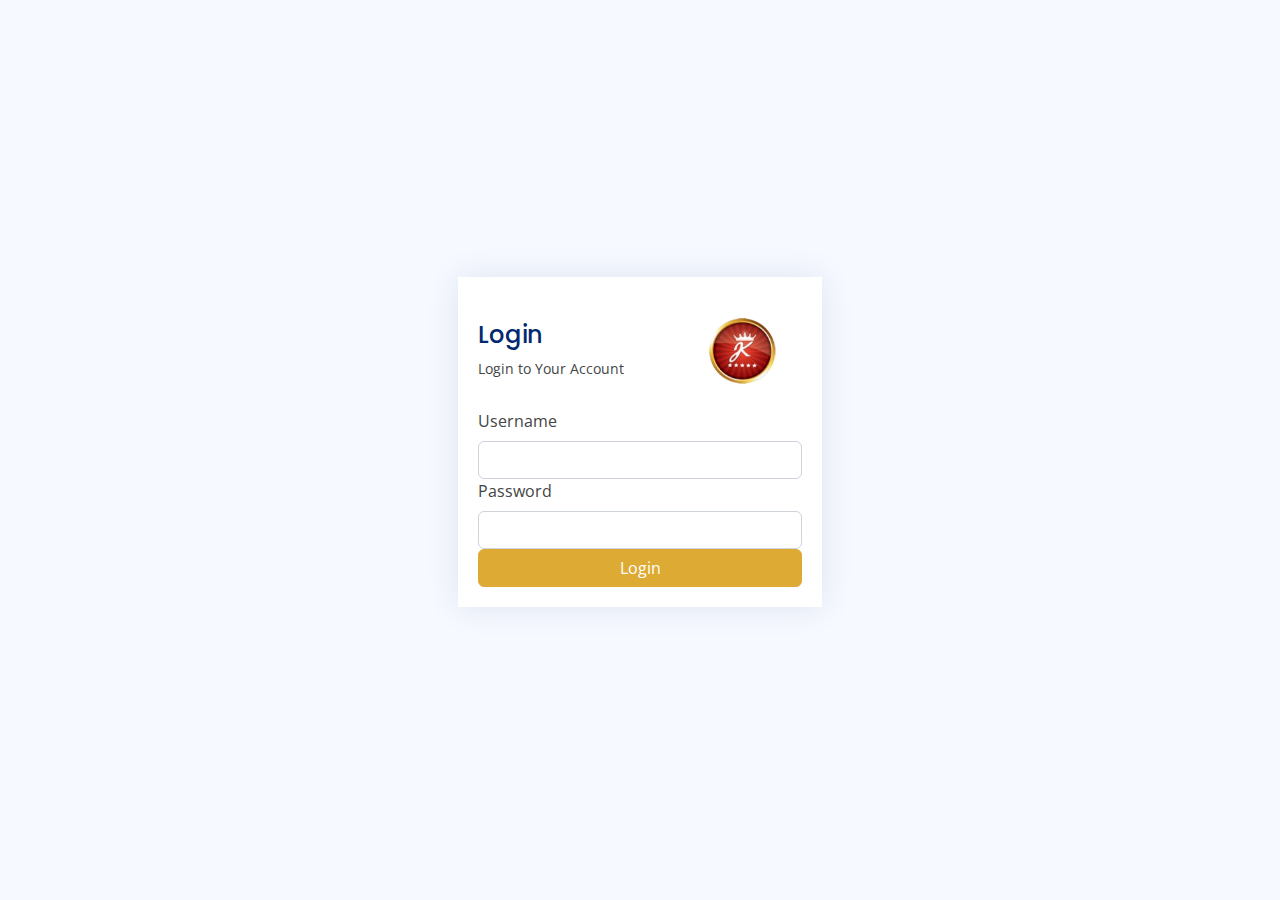
==== index.html @ c0523b3f "rename login" ====
<!DOCTYPE html>
<html lang="en">

<head>
  <meta charset="utf-8">
  <meta content="width=device-width, initial-scale=1.0" name="viewport">

  <title>Login</title>
  <meta content="" name="description">
  <meta content="" name="keywords">

  <!-- Favicons -->
  <link href="assets/img/favicon.png" rel="icon">
  <link href="assets/img/apple-touch-icon.png" rel="apple-touch-icon">

  <!-- Google Fonts -->
  <link href="https://fonts.gstatic.com" rel="preconnect">
  <link href="https://fonts.googleapis.com/css?family=Open+Sans:300,300i,400,400i,600,600i,700,700i|Nunito:300,300i,400,400i,600,600i,700,700i|Poppins:300,300i,400,400i,500,500i,600,600i,700,700i" rel="stylesheet">

  <!-- Vendor CSS Files -->
  <link href="assets/scss/bootstrap.scss" rel="stylesheet">
  <link href="assets/vendor/bootstrap/css/bootstrap.min.css" rel="stylesheet">
  <link href="assets/vendor/bootstrap-icons/bootstrap-icons.css" rel="stylesheet">
  <link href="assets/vendor/boxicons/css/boxicons.min.css" rel="stylesheet">
  <link href="assets/vendor/quill/quill.snow.css" rel="stylesheet">
  <link href="assets/vendor/quill/quill.bubble.css" rel="stylesheet">
  <link href="assets/vendor/remixicon/remixicon.css" rel="stylesheet">
  <link href="assets/vendor/simple-datatables/style.css" rel="stylesheet">

  <!-- Template Main CSS File -->
  <link href="assets/css/style.css" rel="stylesheet">
</head>

<body>

  <main>
    <div class="container">

      <section class="section register min-vh-100 d-flex flex-column align-items-center justify-content-center py-4">
        <div class="container">
          <div class="row justify-content-center">
            <div class="col-lg-4 col-md-6 d-flex flex-column align-items-center justify-content-center">

              <div class="card mb-3">

                <div class="card-body">
                  <div class="row">
                    <div class="col-md-8">
                      <div class="pt-4 pb-2">
                        <h5 class="card-title text-left pb-0 fs-4">Login</h5>
                        <p class="text-right small">Login to Your Account</p>
                      </div>
                    </div>
                    <div class="col-md-4">
                      <div class="pt-4 pb-2">
                        <img class="logo d-flex align-items-center w-auto" height="100px" src="assets/img/logo.png" alt="">
                      </div>

                    </div>
                  </div>


                  <form class="row g-3 needs-validation" novalidate>

                    <div class="col-12">
                      <label for="yourUsername" class="form-label">Username</label>
                      <div class="input-group has-validation">
                        <input type="text" name="username" class="form-control" id="yourUsername" required>
                        <div class="invalid-feedback">Please enter your username.</div>
                      </div>
                    </div>

                    <div class="col-12">
                      <label for="yourPassword" class="form-label">Password</label>
                      <input type="password" name="password" class="form-control" id="yourPassword" required>
                      <div class="invalid-feedback">Please enter your password!</div>
                    </div>
                    <div class="col-12">
                      <button class="btn btn-primary w-100" type="submit">Login</button>
                    </div>
                  </form>

                </div>
              </div>

            </div>
          </div>
        </div>

      </section>

    </div>
  </main><!-- End #main -->

  <a href="#" class="back-to-top d-flex align-items-center justify-content-center"><i class="bi bi-arrow-up-short"></i></a>

  <!-- Vendor JS Files -->
  <script src="assets/vendor/apexcharts/apexcharts.min.js"></script>
  <script src="assets/vendor/bootstrap/js/bootstrap.bundle.min.js"></script>
  <script src="assets/vendor/chart.js/chart.umd.js"></script>
  <script src="assets/vendor/echarts/echarts.min.js"></script>
  <script src="assets/vendor/quill/quill.min.js"></script>
  <script src="assets/vendor/simple-datatables/simple-datatables.js"></script>
  <script src="assets/vendor/tinymce/tinymce.min.js"></script>
  <script src="assets/vendor/php-email-form/validate.js"></script>

  <!-- Template Main JS File -->
  <script src="assets/js/main.js"></script>

</body>

</html>
---- assets/vendor/quill/quill.snow.css ----
/*!
 * Quill Editor v1.3.7
 * https://quilljs.com/
 * Copyright (c) 2014, Jason Chen
 * Copyright (c) 2013, salesforce.com
 */
.ql-container {
  box-sizing: border-box;
  font-family: Helvetica, Arial, sans-serif;
  font-size: 13px;
  height: 100%;
  margin: 0px;
  position: relative;
}
.ql-container.ql-disabled .ql-tooltip {
  visibility: hidden;
}
.ql-container.ql-disabled .ql-editor ul[data-checked] > li::before {
  pointer-events: none;
}
.ql-clipboard {
  left: -100000px;
  height: 1px;
  overflow-y: hidden;
  position: absolute;
  top: 50%;
}
.ql-clipboard p {
  margin: 0;
  padding: 0;
}
.ql-editor {
  box-sizing: border-box;
  line-height: 1.42;
  height: 100%;
  outline: none;
  overflow-y: auto;
  padding: 12px 15px;
  tab-size: 4;
  -moz-tab-size: 4;
  text-align: left;
  white-space: pre-wrap;
  word-wrap: break-word;
}
.ql-editor > * {
  cursor: text;
}
.ql-editor p,
.ql-editor ol,
.ql-editor ul,
.ql-editor pre,
.ql-editor blockquote,
.ql-editor h1,
.ql-editor h2,
.ql-editor h3,
.ql-editor h4,
.ql-editor h5,
.ql-editor h6 {
  margin: 0;
  padding: 0;
  counter-reset: list-1 list-2 list-3 list-4 list-5 list-6 list-7 list-8 list-9;
}
.ql-editor ol,
.ql-editor ul {
  padding-left: 1.5em;
}
.ql-editor ol > li,
.ql-editor ul > li {
  list-style-type: none;
}
.ql-editor ul > li::before {
  content: '\2022';
}
.ql-editor ul[data-checked=true],
.ql-editor ul[data-checked=false] {
  pointer-events: none;
}
.ql-editor ul[data-checked=true] > li *,
.ql-editor ul[data-checked=false] > li * {
  pointer-events: all;
}
.ql-editor ul[data-checked=true] > li::before,
.ql-editor ul[data-checked=false] > li::before {
  color: #777;
  cursor: pointer;
  pointer-events: all;
}
.ql-editor ul[data-checked=true] > li::before {
  content: '\2611';
}
.ql-editor ul[data-checked=false] > li::before {
  content: '\2610';
}
.ql-editor li::before {
  display: inline-block;
  white-space: nowrap;
  width: 1.2em;
}
.ql-editor li:not(.ql-direction-rtl)::before {
  margin-left: -1.5em;
  margin-right: 0.3em;
  text-align: right;
}
.ql-editor li.ql-direction-rtl::before {
  margin-left: 0.3em;
  margin-right: -1.5em;
}
.ql-editor ol li:not(.ql-direction-rtl),
.ql-editor ul li:not(.ql-direction-rtl) {
  padding-left: 1.5em;
}
.ql-editor ol li.ql-direction-rtl,
.ql-editor ul li.ql-direction-rtl {
  padding-right: 1.5em;
}
.ql-editor ol li {
  counter-reset: list-1 list-2 list-3 list-4 list-5 list-6 list-7 list-8 list-9;
  counter-increment: list-0;
}
.ql-editor ol li:before {
  content: counter(list-0, decimal) '. ';
}
.ql-editor ol li.ql-indent-1 {
  counter-increment: list-1;
}
.ql-editor ol li.ql-indent-1:before {
  content: counter(list-1, lower-alpha) '. ';
}
.ql-editor ol li.ql-indent-1 {
  counter-reset: list-2 list-3 list-4 list-5 list-6 list-7 list-8 list-9;
}
.ql-editor ol li.ql-indent-2 {
  counter-increment: list-2;
}
.ql-editor ol li.ql-indent-2:before {
  content: counter(list-2, lower-roman) '. ';
}
.ql-editor ol li.ql-indent-2 {
  counter-reset: list-3 list-4 list-5 list-6 list-7 list-8 list-9;
}
.ql-editor ol li.ql-indent-3 {
  counter-increment: list-3;
}
.ql-editor ol li.ql-indent-3:before {
  content: counter(list-3, decimal) '. ';
}
.ql-editor ol li.ql-indent-3 {
  counter-reset: list-4 list-5 list-6 list-7 list-8 list-9;
}
.ql-editor ol li.ql-indent-4 {
  counter-increment: list-4;
}
.ql-editor ol li.ql-indent-4:before {
  content: counter(list-4, lower-alpha) '. ';
}
.ql-editor ol li.ql-indent-4 {
  counter-reset: list-5 list-6 list-7 list-8 list-9;
}
.ql-editor ol li.ql-indent-5 {
  counter-increment: list-5;
}
.ql-editor ol li.ql-indent-5:before {
  content: counter(list-5, lower-roman) '. ';
}
.ql-editor ol li.ql-indent-5 {
  counter-reset: list-6 list-7 list-8 list-9;
}
.ql-editor ol li.ql-indent-6 {
  counter-increment: list-6;
}
.ql-editor ol li.ql-indent-6:before {
  content: counter(list-6, decimal) '. ';
}
.ql-editor ol li.ql-indent-6 {
  counter-reset: list-7 list-8 list-9;
}
.ql-editor ol li.ql-indent-7 {
  counter-increment: list-7;
}
.ql-editor ol li.ql-indent-7:before {
  content: counter(list-7, lower-alpha) '. ';
}
.ql-editor ol li.ql-indent-7 {
  counter-reset: list-8 list-9;
}
.ql-editor ol li.ql-indent-8 {
  counter-increment: list-8;
}
.ql-editor ol li.ql-indent-8:before {
  content: counter(list-8, lower-roman) '. ';
}
.ql-editor ol li.ql-indent-8 {
  counter-reset: list-9;
}
.ql-editor ol li.ql-indent-9 {
  counter-increment: list-9;
}
.ql-editor ol li.ql-indent-9:before {
  content: counter(list-9, decimal) '. ';
}
.ql-editor .ql-indent-1:not(.ql-direction-rtl) {
  padding-left: 3em;
}
.ql-editor li.ql-indent-1:not(.ql-direction-rtl) {
  padding-left: 4.5em;
}
.ql-editor .ql-indent-1.ql-direction-rtl.ql-align-right {
  padding-right: 3em;
}
.ql-editor li.ql-indent-1.ql-direction-rtl.ql-align-right {
  padding-right: 4.5em;
}
.ql-editor .ql-indent-2:not(.ql-direction-rtl) {
  padding-left: 6em;
}
.ql-editor li.ql-indent-2:not(.ql-direction-rtl) {
  padding-left: 7.5em;
}
.ql-editor .ql-indent-2.ql-direction-rtl.ql-align-right {
  padding-right: 6em;
}
.ql-editor li.ql-indent-2.ql-direction-rtl.ql-align-right {
  padding-right: 7.5em;
}
.ql-editor .ql-indent-3:not(.ql-direction-rtl) {
  padding-left: 9em;
}
.ql-editor li.ql-indent-3:not(.ql-direction-rtl) {
  padding-left: 10.5em;
}
.ql-editor .ql-indent-3.ql-direction-rtl.ql-align-right {
  padding-right: 9em;
}
.ql-editor li.ql-indent-3.ql-direction-rtl.ql-align-right {
  padding-right: 10.5em;
}
.ql-editor .ql-indent-4:not(.ql-direction-rtl) {
  padding-left: 12em;
}
.ql-editor li.ql-indent-4:not(.ql-direction-rtl) {
  padding-left: 13.5em;
}
.ql-editor .ql-indent-4.ql-direction-rtl.ql-align-right {
  padding-right: 12em;
}
.ql-editor li.ql-indent-4.ql-direction-rtl.ql-align-right {
  padding-right: 13.5em;
}
.ql-editor .ql-indent-5:not(.ql-direction-rtl) {
  padding-left: 15em;
}
.ql-editor li.ql-indent-5:not(.ql-direction-rtl) {
  padding-left: 16.5em;
}
.ql-editor .ql-indent-5.ql-direction-rtl.ql-align-right {
  padding-right: 15em;
}
.ql-editor li.ql-indent-5.ql-direction-rtl.ql-align-right {
  padding-right: 16.5em;
}
.ql-editor .ql-indent-6:not(.ql-direction-rtl) {
  padding-left: 18em;
}
.ql-editor li.ql-indent-6:not(.ql-direction-rtl) {
  padding-left: 19.5em;
}
.ql-editor .ql-indent-6.ql-direction-rtl.ql-align-right {
  padding-right: 18em;
}
.ql-editor li.ql-indent-6.ql-direction-rtl.ql-align-right {
  padding-right: 19.5em;
}
.ql-editor .ql-indent-7:not(.ql-direction-rtl) {
  padding-left: 21em;
}
.ql-editor li.ql-indent-7:not(.ql-direction-rtl) {
  padding-left: 22.5em;
}
.ql-editor .ql-indent-7.ql-direction-rtl.ql-align-right {
  padding-right: 21em;
}
.ql-editor li.ql-indent-7.ql-direction-rtl.ql-align-right {
  padding-right: 22.5em;
}
.ql-editor .ql-indent-8:not(.ql-direction-rtl) {
  padding-left: 24em;
}
.ql-editor li.ql-indent-8:not(.ql-direction-rtl) {
  padding-left: 25.5em;
}
.ql-editor .ql-indent-8.ql-direction-rtl.ql-align-right {
  padding-right: 24em;
}
.ql-editor li.ql-indent-8.ql-direction-rtl.ql-align-right {
  padding-right: 25.5em;
}
.ql-editor .ql-indent-9:not(.ql-direction-rtl) {
  padding-left: 27em;
}
.ql-editor li.ql-indent-9:not(.ql-direction-rtl) {
  padding-left: 28.5em;
}
.ql-editor .ql-indent-9.ql-direction-rtl.ql-align-right {
  padding-right: 27em;
}
.ql-editor li.ql-indent-9.ql-direction-rtl.ql-align-right {
  padding-right: 28.5em;
}
.ql-editor .ql-video {
  display: block;
  max-width: 100%;
}
.ql-editor .ql-video.ql-align-center {
  margin: 0 auto;
}
.ql-editor .ql-video.ql-align-right {
  margin: 0 0 0 auto;
}
.ql-editor .ql-bg-black {
  background-color: #000;
}
.ql-editor .ql-bg-red {
  background-color: #e60000;
}
.ql-editor .ql-bg-orange {
  background-color: #f90;
}
.ql-editor .ql-bg-yellow {
  background-color: #ff0;
}
.ql-editor .ql-bg-green {
  background-color: #008a00;
}
.ql-editor .ql-bg-blue {
  background-color: #06c;
}
.ql-editor .ql-bg-purple {
  background-color: #93f;
}
.ql-editor .ql-color-white {
  color: #fff;
}
.ql-editor .ql-color-red {
  color: #e60000;
}
.ql-editor .ql-color-orange {
  color: #f90;
}
.ql-editor .ql-color-yellow {
  color: #ff0;
}
.ql-editor .ql-color-green {
  color: #008a00;
}
.ql-editor .ql-color-blue {
  color: #06c;
}
.ql-editor .ql-color-purple {
  color: #93f;
}
.ql-editor .ql-font-serif {
  font-family: Georgia, Times New Roman, serif;
}
.ql-editor .ql-font-monospace {
  font-family: Monaco, Courier New, monospace;
}
.ql-editor .ql-size-small {
  font-size: 0.75em;
}
.ql-editor .ql-size-large {
  font-size: 1.5em;
}
.ql-editor .ql-size-huge {
  font-size: 2.5em;
}
.ql-editor .ql-direction-rtl {
  direction: rtl;
  text-align: inherit;
}
.ql-editor .ql-align-center {
  text-align: center;
}
.ql-editor .ql-align-justify {
  text-align: justify;
}
.ql-editor .ql-align-right {
  text-align: right;
}
.ql-editor.ql-blank::before {
  color: rgba(0,0,0,0.6);
  content: attr(data-placeholder);
  font-style: italic;
  left: 15px;
  pointer-events: none;
  position: absolute;
  right: 15px;
}
.ql-snow.ql-toolbar:after,
.ql-snow .ql-toolbar:after {
  clear: both;
  content: '';
  display: table;
}
.ql-snow.ql-toolbar button,
.ql-snow .ql-toolbar button {
  background: none;
  border: none;
  cursor: pointer;
  display: inline-block;
  float: left;
  height: 24px;
  padding: 3px 5px;
  width: 28px;
}
.ql-snow.ql-toolbar button svg,
.ql-snow .ql-toolbar button svg {
  float: left;
  height: 100%;
}
.ql-snow.ql-toolbar button:active:hover,
.ql-snow .ql-toolbar button:active:hover {
  outline: none;
}
.ql-snow.ql-toolbar input.ql-image[type=file],
.ql-snow .ql-toolbar input.ql-image[type=file] {
  display: none;
}
.ql-snow.ql-toolbar button:hover,
.ql-snow .ql-toolbar button:hover,
.ql-snow.ql-toolbar button:focus,
.ql-snow .ql-toolbar button:focus,
.ql-snow.ql-toolbar button.ql-active,
.ql-snow .ql-toolbar button.ql-active,
.ql-snow.ql-toolbar .ql-picker-label:hover,
.ql-snow .ql-toolbar .ql-picker-label:hover,
.ql-snow.ql-toolbar .ql-picker-label.ql-active,
.ql-snow .ql-toolbar .ql-picker-label.ql-active,
.ql-snow.ql-toolbar .ql-picker-item:hover,
.ql-snow .ql-toolbar .ql-picker-item:hover,
.ql-snow.ql-toolbar .ql-picker-item.ql-selected,
.ql-snow .ql-toolbar .ql-picker-item.ql-selected {
  color: #06c;
}
.ql-snow.ql-toolbar button:hover .ql-fill,
.ql-snow .ql-toolbar button:hover .ql-fill,
.ql-snow.ql-toolbar button:focus .ql-fill,
.ql-snow .ql-toolbar button:focus .ql-fill,
.ql-snow.ql-toolbar button.ql-active .ql-fill,
.ql-snow .ql-toolbar button.ql-active .ql-fill,
.ql-snow.ql-toolbar .ql-picker-label:hover .ql-fill,
.ql-snow .ql-toolbar .ql-picker-label:hover .ql-fill,
.ql-snow.ql-toolbar .ql-picker-label.ql-active .ql-fill,
.ql-snow .ql-toolbar .ql-picker-label.ql-active .ql-fill,
.ql-snow.ql-toolbar .ql-picker-item:hover .ql-fill,
.ql-snow .ql-toolbar .ql-picker-item:hover .ql-fill,
.ql-snow.ql-toolbar .ql-picker-item.ql-selected .ql-fill,
.ql-snow .ql-toolbar .ql-picker-item.ql-selected .ql-fill,
.ql-snow.ql-toolbar button:hover .ql-stroke.ql-fill,
.ql-snow .ql-toolbar button:hover .ql-stroke.ql-fill,
.ql-snow.ql-toolbar button:focus .ql-stroke.ql-fill,
.ql-snow .ql-toolbar button:focus .ql-stroke.ql-fill,
.ql-snow.ql-toolbar button.ql-active .ql-stroke.ql-fill,
.ql-snow .ql-toolbar button.ql-active .ql-stroke.ql-fill,
.ql-snow.ql-toolbar .ql-picker-label:hover .ql-stroke.ql-fill,
.ql-snow .ql-toolbar .ql-picker-label:hover .ql-stroke.ql-fill,
.ql-snow.ql-toolbar .ql-picker-label.ql-active .ql-stroke.ql-fill,
.ql-snow .ql-toolbar .ql-picker-label.ql-active .ql-stroke.ql-fill,
.ql-snow.ql-toolbar .ql-picker-item:hover .ql-stroke.ql-fill,
.ql-snow .ql-toolbar .ql-picker-item:hover .ql-stroke.ql-fill,
.ql-snow.ql-toolbar .ql-picker-item.ql-selected .ql-stroke.ql-fill,
.ql-snow .ql-toolbar .ql-picker-item.ql-selected .ql-stroke.ql-fill {
  fill: #06c;
}
.ql-snow.ql-toolbar button:hover .ql-stroke,
.ql-snow .ql-toolbar button:hover .ql-stroke,
.ql-snow.ql-toolbar button:focus .ql-stroke,
.ql-snow .ql-toolbar button:focus .ql-stroke,
.ql-snow.ql-toolbar button.ql-active .ql-stroke,
.ql-snow .ql-toolbar button.ql-active .ql-stroke,
.ql-snow.ql-toolbar .ql-picker-label:hover .ql-stroke,
.ql-snow .ql-toolbar .ql-picker-label:hover .ql-stroke,
.ql-snow.ql-toolbar .ql-picker-label.ql-active .ql-stroke,
.ql-snow .ql-toolbar .ql-picker-label.ql-active .ql-stroke,
.ql-snow.ql-toolbar .ql-picker-item:hover .ql-stroke,
.ql-snow .ql-toolbar .ql-picker-item:hover .ql-stroke,
.ql-snow.ql-toolbar .ql-picker-item.ql-selected .ql-stroke,
.ql-snow .ql-toolbar .ql-picker-item.ql-selected .ql-stroke,
.ql-snow.ql-toolbar button:hover .ql-stroke-miter,
.ql-snow .ql-toolbar button:hover .ql-stroke-miter,
.ql-snow.ql-toolbar button:focus .ql-stroke-miter,
.ql-snow .ql-toolbar button:focus .ql-stroke-miter,
.ql-snow.ql-toolbar button.ql-active .ql-stroke-miter,
.ql-snow .ql-toolbar button.ql-active .ql-stroke-miter,
.ql-snow.ql-toolbar .ql-picker-label:hover .ql-stroke-miter,
.ql-snow .ql-toolbar .ql-picker-label:hover .ql-stroke-miter,
.ql-snow.ql-toolbar .ql-picker-label.ql-active .ql-stroke-miter,
.ql-snow .ql-toolbar .ql-picker-label.ql-active .ql-stroke-miter,
.ql-snow.ql-toolbar .ql-picker-item:hover .ql-stroke-miter,
.ql-snow .ql-toolbar .ql-picker-item:hover .ql-stroke-miter,
.ql-snow.ql-toolbar .ql-picker-item.ql-selected .ql-stroke-miter,
.ql-snow .ql-toolbar .ql-picker-item.ql-selected .ql-stroke-miter {
  stroke: #06c;
}
@media (pointer: coarse) {
  .ql-snow.ql-toolbar button:hover:not(.ql-active),
  .ql-snow .ql-toolbar button:hover:not(.ql-active) {
    color: #444;
  }
  .ql-snow.ql-toolbar button:hover:not(.ql-active) .ql-fill,
  .ql-snow .ql-toolbar button:hover:not(.ql-active) .ql-fill,
  .ql-snow.ql-toolbar button:hover:not(.ql-active) .ql-stroke.ql-fill,
  .ql-snow .ql-toolbar button:hover:not(.ql-active) .ql-stroke.ql-fill {
    fill: #444;
  }
  .ql-snow.ql-toolbar button:hover:not(.ql-active) .ql-stroke,
  .ql-snow .ql-toolbar button:hover:not(.ql-active) .ql-stroke,
  .ql-snow.ql-toolbar button:hover:not(.ql-active) .ql-stroke-miter,
  .ql-snow .ql-toolbar button:hover:not(.ql-active) .ql-stroke-miter {
    stroke: #444;
  }
}
.ql-snow {
  box-sizing: border-box;
}
.ql-snow * {
  box-sizing: border-box;
}
.ql-snow .ql-hidden {
  display: none;
}
.ql-snow .ql-out-bottom,
.ql-snow .ql-out-top {
  visibility: hidden;
}
.ql-snow .ql-tooltip {
  position: absolute;
  transform: translateY(10px);
}
.ql-snow .ql-tooltip a {
  cursor: pointer;
  text-decoration: none;
}
.ql-snow .ql-tooltip.ql-flip {
  transform: translateY(-10px);
}
.ql-snow .ql-formats {
  display: inline-block;
  vertical-align: middle;
}
.ql-snow .ql-formats:after {
  clear: both;
  content: '';
  display: table;
}
.ql-snow .ql-stroke {
  fill: none;
  stroke: #444;
  stroke-linecap: round;
  stroke-linejoin: round;
  stroke-width: 2;
}
.ql-snow .ql-stroke-miter {
  fill: none;
  stroke: #444;
  stroke-miterlimit: 10;
  stroke-width: 2;
}
.ql-snow .ql-fill,
.ql-snow .ql-stroke.ql-fill {
  fill: #444;
}
.ql-snow .ql-empty {
  fill: none;
}
.ql-snow .ql-even {
  fill-rule: evenodd;
}
.ql-snow .ql-thin,
.ql-snow .ql-stroke.ql-thin {
  stroke-width: 1;
}
.ql-snow .ql-transparent {
  opacity: 0.4;
}
.ql-snow .ql-direction svg:last-child {
  display: none;
}
.ql-snow .ql-direction.ql-active svg:last-child {
  display: inline;
}
.ql-snow .ql-direction.ql-active svg:first-child {
  display: none;
}
.ql-snow .ql-editor h1 {
  font-size: 2em;
}
.ql-snow .ql-editor h2 {
  font-size: 1.5em;
}
.ql-snow .ql-editor h3 {
  font-size: 1.17em;
}
.ql-snow .ql-editor h4 {
  font-size: 1em;
}
.ql-snow .ql-editor h5 {
  font-size: 0.83em;
}
.ql-snow .ql-editor h6 {
  font-size: 0.67em;
}
.ql-snow .ql-editor a {
  text-decoration: underline;
}
.ql-snow .ql-editor blockquote {
  border-left: 4px solid #ccc;
  margin-bottom: 5px;
  margin-top: 5px;
  padding-left: 16px;
}
.ql-snow .ql-editor code,
.ql-snow .ql-editor pre {
  background-color: #f0f0f0;
  border-radius: 3px;
}
.ql-snow .ql-editor pre {
  white-space: pre-wrap;
  margin-bottom: 5px;
  margin-top: 5px;
  padding: 5px 10px;
}
.ql-snow .ql-editor code {
  font-size: 85%;
  padding: 2px 4px;
}
.ql-snow .ql-editor pre.ql-syntax {
  background-color: #23241f;
  color: #f8f8f2;
  overflow: visible;
}
.ql-snow .ql-editor img {
  max-width: 100%;
}
.ql-snow .ql-picker {
  color: #444;
  display: inline-block;
  float: left;
  font-size: 14px;
  font-weight: 500;
  height: 24px;
  position: relative;
  vertical-align: middle;
}
.ql-snow .ql-picker-label {
  cursor: pointer;
  display: inline-block;
  height: 100%;
  padding-left: 8px;
  padding-right: 2px;
  position: relative;
  width: 100%;
}
.ql-snow .ql-picker-label::before {
  display: inline-block;
  line-height: 22px;
}
.ql-snow .ql-picker-options {
  background-color: #fff;
  display: none;
  min-width: 100%;
  padding: 4px 8px;
  position: absolute;
  white-space: nowrap;
}
.ql-snow .ql-picker-options .ql-picker-item {
  cursor: pointer;
  display: block;
  padding-bottom: 5px;
  padding-top: 5px;
}
.ql-snow .ql-picker.ql-expanded .ql-picker-label {
  color: #ccc;
  z-index: 2;
}
.ql-snow .ql-picker.ql-expanded .ql-picker-label .ql-fill {
  fill: #ccc;
}
.ql-snow .ql-picker.ql-expanded .ql-picker-label .ql-stroke {
  stroke: #ccc;
}
.ql-snow .ql-picker.ql-expanded .ql-picker-options {
  display: block;
  margin-top: -1px;
  top: 100%;
  z-index: 1;
}
.ql-snow .ql-color-picker,
.ql-snow .ql-icon-picker {
  width: 28px;
}
.ql-snow .ql-color-picker .ql-picker-label,
.ql-snow .ql-icon-picker .ql-picker-label {
  padding: 2px 4px;
}
.ql-snow .ql-color-picker .ql-picker-label svg,
.ql-snow .ql-icon-picker .ql-picker-label svg {
  right: 4px;
}
.ql-snow .ql-icon-picker .ql-picker-options {
  padding: 4px 0px;
}
.ql-snow .ql-icon-picker .ql-picker-item {
  height: 24px;
  width: 24px;
  padding: 2px 4px;
}
.ql-snow .ql-color-picker .ql-picker-options {
  padding: 3px 5px;
  width: 152px;
}
.ql-snow .ql-color-picker .ql-picker-item {
  border: 1px solid transparent;
  float: left;
  height: 16px;
  margin: 2px;
  padding: 0px;
  width: 16px;
}
.ql-snow .ql-picker:not(.ql-color-picker):not(.ql-icon-picker) svg {
  position: absolute;
  margin-top: -9px;
  right: 0;
  top: 50%;
  width: 18px;
}
.ql-snow .ql-picker.ql-header .ql-picker-label[data-label]:not([data-label=''])::before,
.ql-snow .ql-picker.ql-font .ql-picker-label[data-label]:not([data-label=''])::before,
.ql-snow .ql-picker.ql-size .ql-picker-label[data-label]:not([data-label=''])::before,
.ql-snow .ql-picker.ql-header .ql-picker-item[data-label]:not([data-label=''])::before,
.ql-snow .ql-picker.ql-font .ql-picker-item[data-label]:not([data-label=''])::before,
.ql-snow .ql-picker.ql-size .ql-picker-item[data-label]:not([data-label=''])::before {
  content: attr(data-label);
}
.ql-snow .ql-picker.ql-header {
  width: 98px;
}
.ql-snow .ql-picker.ql-header .ql-picker-label::before,
.ql-snow .ql-picker.ql-header .ql-picker-item::before {
  content: 'Normal';
}
.ql-snow .ql-picker.ql-header .ql-picker-label[data-value="1"]::before,
.ql-snow .ql-picker.ql-header .ql-picker-item[data-value="1"]::before {
  content: 'Heading 1';
}
.ql-snow .ql-picker.ql-header .ql-picker-label[data-value="2"]::before,
.ql-snow .ql-picker.ql-header .ql-picker-item[data-value="2"]::before {
  content: 'Heading 2';
}
.ql-snow .ql-picker.ql-header .ql-picker-label[data-value="3"]::before,
.ql-snow .ql-picker.ql-header .ql-picker-item[data-value="3"]::before {
  content: 'Heading 3';
}
.ql-snow .ql-picker.ql-header .ql-picker-label[data-value="4"]::before,
.ql-snow .ql-picker.ql-header .ql-picker-item[data-value="4"]::before {
  content: 'Heading 4';
}
.ql-snow .ql-picker.ql-header .ql-picker-label[data-value="5"]::before,
.ql-snow .ql-picker.ql-header .ql-picker-item[data-value="5"]::before {
  content: 'Heading 5';
}
.ql-snow .ql-picker.ql-header .ql-picker-label[data-value="6"]::before,
.ql-snow .ql-picker.ql-header .ql-picker-item[data-value="6"]::before {
  content: 'Heading 6';
}
.ql-snow .ql-picker.ql-header .ql-picker-item[data-value="1"]::before {
  font-size: 2em;
}
.ql-snow .ql-picker.ql-header .ql-picker-item[data-value="2"]::before {
  font-size: 1.5em;
}
.ql-snow .ql-picker.ql-header .ql-picker-item[data-value="3"]::before {
  font-size: 1.17em;
}
.ql-snow .ql-picker.ql-header .ql-picker-item[data-value="4"]::before {
  font-size: 1em;
}
.ql-snow .ql-picker.ql-header .ql-picker-item[data-value="5"]::before {
  font-size: 0.83em;
}
.ql-snow .ql-picker.ql-header .ql-picker-item[data-value="6"]::before {
  font-size: 0.67em;
}
.ql-snow .ql-picker.ql-font {
  width: 108px;
}
.ql-snow .ql-picker.ql-font .ql-picker-label::before,
.ql-snow .ql-picker.ql-font .ql-picker-item::before {
  content: 'Sans Serif';
}
.ql-snow .ql-picker.ql-font .ql-picker-label[data-value=serif]::before,
.ql-snow .ql-picker.ql-font .ql-picker-item[data-value=serif]::before {
  content: 'Serif';
}
.ql-snow .ql-picker.ql-font .ql-picker-label[data-value=monospace]::before,
.ql-snow .ql-picker.ql-font .ql-picker-item[data-value=monospace]::before {
  content: 'Monospace';
}
.ql-snow .ql-picker.ql-font .ql-picker-item[data-value=serif]::before {
  font-family: Georgia, Times New Roman, serif;
}
.ql-snow .ql-picker.ql-font .ql-picker-item[data-value=monospace]::before {
  font-family: Monaco, Courier New, monospace;
}
.ql-snow .ql-picker.ql-size {
  width: 98px;
}
.ql-snow .ql-picker.ql-size .ql-picker-label::before,
.ql-snow .ql-picker.ql-size .ql-picker-item::before {
  content: 'Normal';
}
.ql-snow .ql-picker.ql-size .ql-picker-label[data-value=small]::before,
.ql-snow .ql-picker.ql-size .ql-picker-item[data-value=small]::before {
  content: 'Small';
}
.ql-snow .ql-picker.ql-size .ql-picker-label[data-value=large]::before,
.ql-snow .ql-picker.ql-size .ql-picker-item[data-value=large]::before {
  content: 'Large';
}
.ql-snow .ql-picker.ql-size .ql-picker-label[data-value=huge]::before,
.ql-snow .ql-picker.ql-size .ql-picker-item[data-value=huge]::before {
  content: 'Huge';
}
.ql-snow .ql-picker.ql-size .ql-picker-item[data-value=small]::before {
  font-size: 10px;
}
.ql-snow .ql-picker.ql-size .ql-picker-item[data-value=large]::before {
  font-size: 18px;
}
.ql-snow .ql-picker.ql-size .ql-picker-item[data-value=huge]::before {
  font-size: 32px;
}
.ql-snow .ql-color-picker.ql-background .ql-picker-item {
  background-color: #fff;
}
.ql-snow .ql-color-picker.ql-color .ql-picker-item {
  background-color: #000;
}
.ql-toolbar.ql-snow {
  border: 1px solid #ccc;
  box-sizing: border-box;
  font-family: 'Helvetica Neue', 'Helvetica', 'Arial', sans-serif;
  padding: 8px;
}
.ql-toolbar.ql-snow .ql-formats {
  margin-right: 15px;
}
.ql-toolbar.ql-snow .ql-picker-label {
  border: 1px solid transparent;
}
.ql-toolbar.ql-snow .ql-picker-options {
  border: 1px solid transparent;
  box-shadow: rgba(0,0,0,0.2) 0 2px 8px;
}
.ql-toolbar.ql-snow .ql-picker.ql-expanded .ql-picker-label {
  border-color: #ccc;
}
.ql-toolbar.ql-snow .ql-picker.ql-expanded .ql-picker-options {
  border-color: #ccc;
}
.ql-toolbar.ql-snow .ql-color-picker .ql-picker-item.ql-selected,
.ql-toolbar.ql-snow .ql-color-picker .ql-picker-item:hover {
  border-color: #000;
}
.ql-toolbar.ql-snow + .ql-container.ql-snow {
  border-top: 0px;
}
.ql-snow .ql-tooltip {
  background-color: #fff;
  border: 1px solid #ccc;
  box-shadow: 0px 0px 5px #ddd;
  color: #444;
  padding: 5px 12px;
  white-space: nowrap;
}
.ql-snow .ql-tooltip::before {
  content: "Visit URL:";
  line-height: 26px;
  margin-right: 8px;
}
.ql-snow .ql-tooltip input[type=text] {
  display: none;
  border: 1px solid #ccc;
  font-size: 13px;
  height: 26px;
  margin: 0px;
  padding: 3px 5px;
  width: 170px;
}
.ql-snow .ql-tooltip a.ql-preview {
  display: inline-block;
  max-width: 200px;
  overflow-x: hidden;
  text-overflow: ellipsis;
  vertical-align: top;
}
.ql-snow .ql-tooltip a.ql-action::after {
  border-right: 1px solid #ccc;
  content: 'Edit';
  margin-left: 16px;
  padding-right: 8px;
}
.ql-snow .ql-tooltip a.ql-remove::before {
  content: 'Remove';
  margin-left: 8px;
}
.ql-snow .ql-tooltip a {
  line-height: 26px;
}
.ql-snow .ql-tooltip.ql-editing a.ql-preview,
.ql-snow .ql-tooltip.ql-editing a.ql-remove {
  display: none;
}
.ql-snow .ql-tooltip.ql-editing input[type=text] {
  display: inline-block;
}
.ql-snow .ql-tooltip.ql-editing a.ql-action::after {
  border-right: 0px;
  content: 'Save';
  padding-right: 0px;
}
.ql-snow .ql-tooltip[data-mode=link]::before {
  content: "Enter link:";
}
.ql-snow .ql-tooltip[data-mode=formula]::before {
  content: "Enter formula:";
}
.ql-snow .ql-tooltip[data-mode=video]::before {
  content: "Enter video:";
}
.ql-snow a {
  color: #06c;
}
.ql-container.ql-snow {
  border: 1px solid #ccc;
}
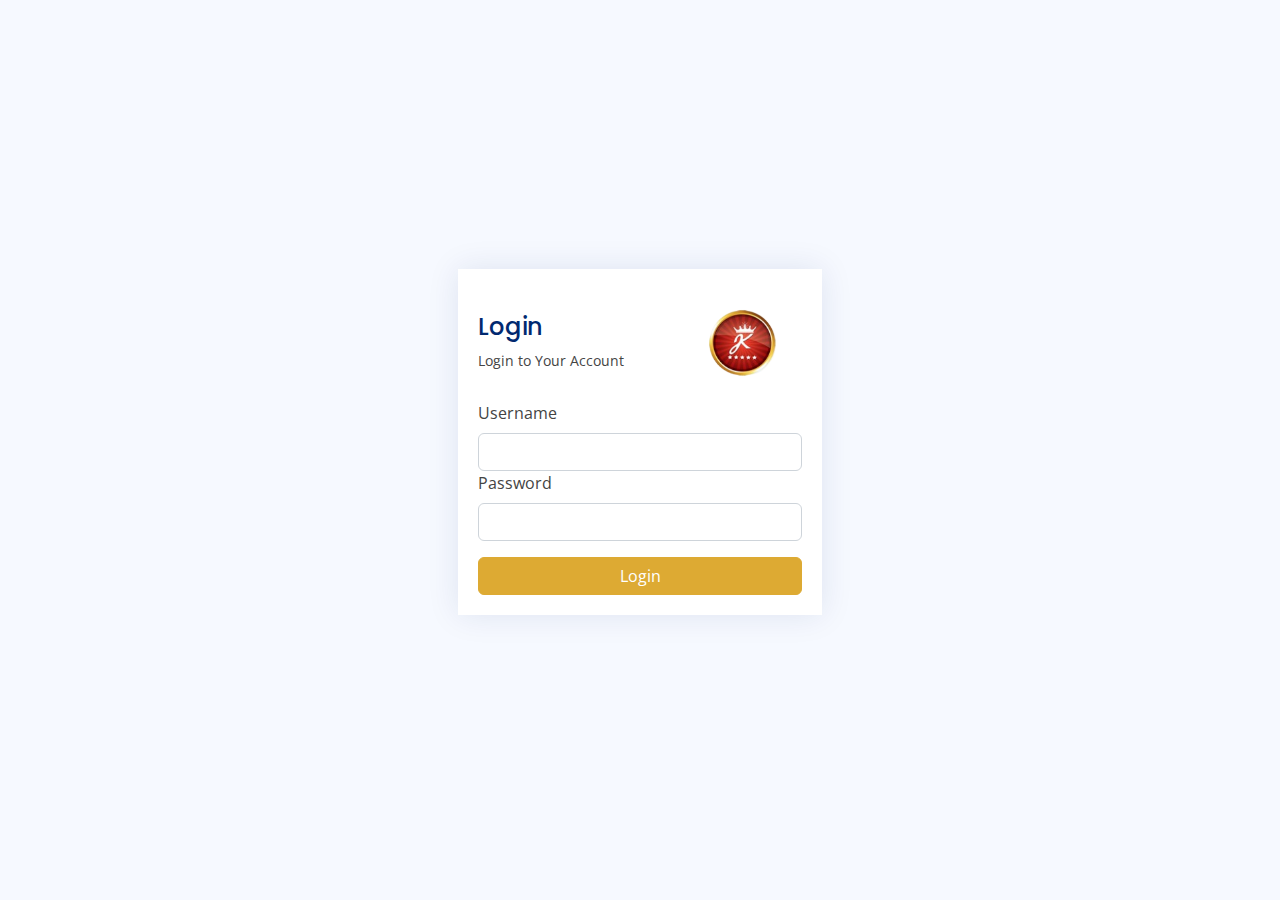
==== commit 72fd6294: "Update login" ====
--- a/index.html
+++ b/index.html
@@ -60,7 +60,7 @@
                   </div>
 
 
-                  <form class="row g-3 needs-validation" novalidate>
+                  <form class="row g-3 needs-validation" action="workspace.html" novalidate>
 
                     <div class="col-12">
                       <label for="yourUsername" class="form-label">Username</label>
@@ -75,7 +75,7 @@
                       <input type="password" name="password" class="form-control" id="yourPassword" required>
                       <div class="invalid-feedback">Please enter your password!</div>
                     </div>
-                    <div class="col-12">
+                    <div class="col-12 mt-3">
                       <button class="btn btn-primary w-100" type="submit">Login</button>
                     </div>
                   </form>
